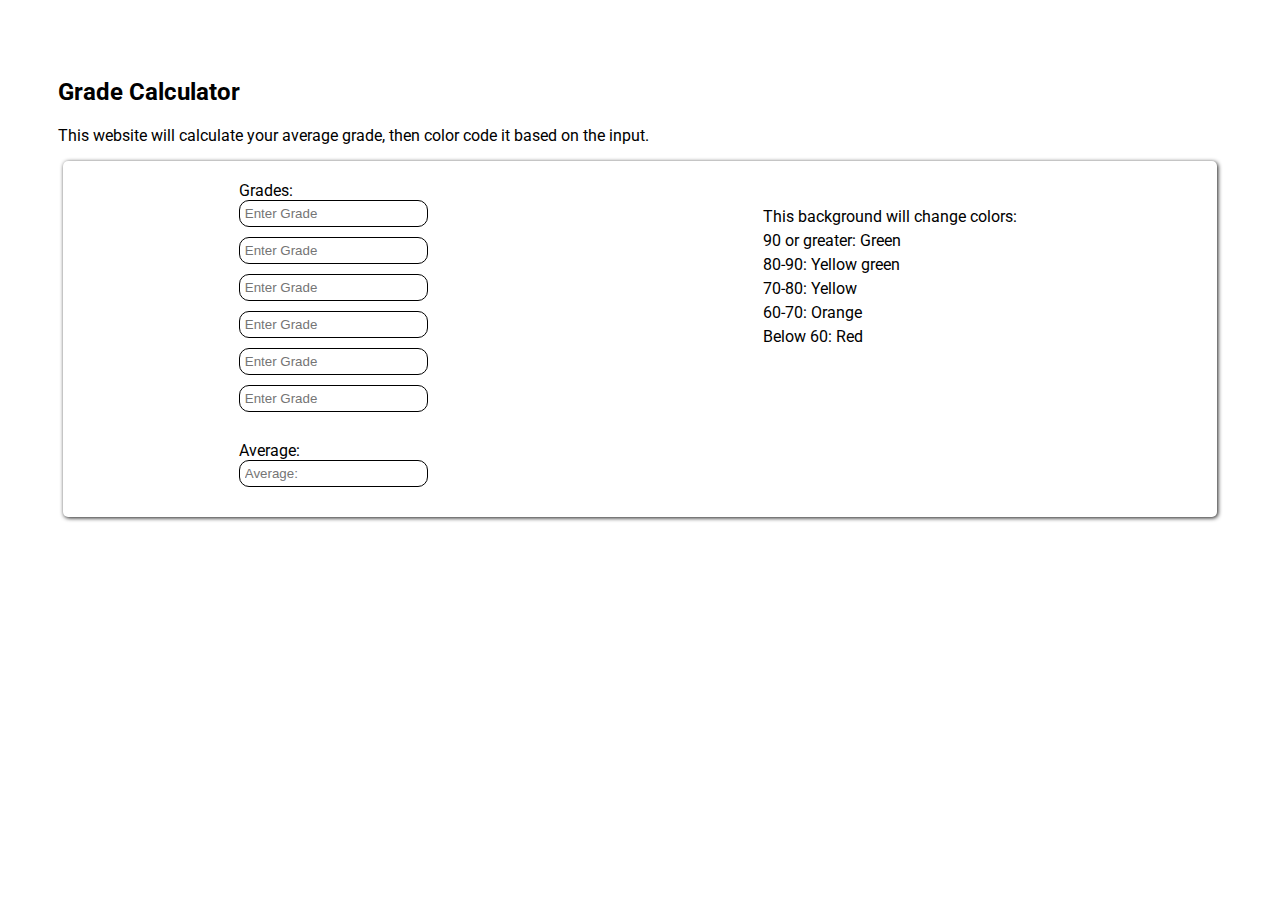
==== GradeCalc/GradeCalculator.html @ e5ef6ee1 "decimal rounding fixed main.js" ====
<!DOCTYPE html>
<html lang="en">

<head>
  <meta charset="UTF-8" />
  <meta name="viewport" content="width=device-width, initial-scale=1.0" />
  <link rel="stylesheet" href="style.css" />
  <script src="main.js"></script>
  <title>Grade Calculator</title>

</head>

<body>
  <div id="header">
    <h2 id="title">Grade Calculator</h2>
    <p>
      This website will calculate your average grade, then color code it based on the input.
    </p>
  </div> <!-- include the color in the outside ish part of div-->
  <div id="grade_point_scale">
    <div id="forms">
      <label for="">Grades:</label>
      <br>
      <input type="text" placeholder="Enter Grade" id="class1" name="" onkeyup="mult(this.value);">
      <input type="text" placeholder="Enter Grade" id="class2" name="" onkeyup="mult(this.value);">
      <input type="text" placeholder="Enter Grade" id="class3" name="" onkeyup="mult(this.value);">
      <input type="text" placeholder="Enter Grade" id="class4" name="" onkeyup="mult(this.value);">
      <input type="text" placeholder="Enter Grade" id="class5" name="" onkeyup="mult(this.value);">
      <input type="text" placeholder="Enter Grade" id="class6" name="" onkeyup="mult(this.value);">

      <br>
      <label for="">Average:</label><br>
      <input type="text" placeholder="Average:" id="output" name="">
    </div>
    <div id="colorChange">
      This background will change colors: <br>
      90 or greater: Green<br>
      80-90: Yellow green<br>
      70-80: Yellow<br>
      60-70: Orange<br>
      Below 60: Red
    </div>
  </div>

</body>

</html>
---- GradeCalc/style.css ----
@import url('https://fonts.googleapis.com/css2?family=Nunito+Sans:opsz@6..12&family=Open+Sans&family=Roboto&family=Roboto+Condensed&display=swap');

body {
    background-color: white;
    font-family: 'Roboto', sans-serif;
    padding: 50px;
    align-items: center;
    
}

input[type=text]{
    padding: 5px;
    margin-bottom: 10px;
    border-radius:10px;
    border: 1px solid;
    display: flex;
    flex-direction: column;
    
}
#grade_point_scale {
    display: flex;
    box-shadow: 1px 1px 4px  rgba(0, 0, 0, 0.9);
    padding: 20px;
    border-radius: 5px;
    margin: 5px 5px;
    justify-content: space-around;
}
#forms{
    flex-wrap: wrap;
    
}
#colorChange {
    padding: 1.5em;
    line-height: 1.5;
    border-radius: 10px;
}
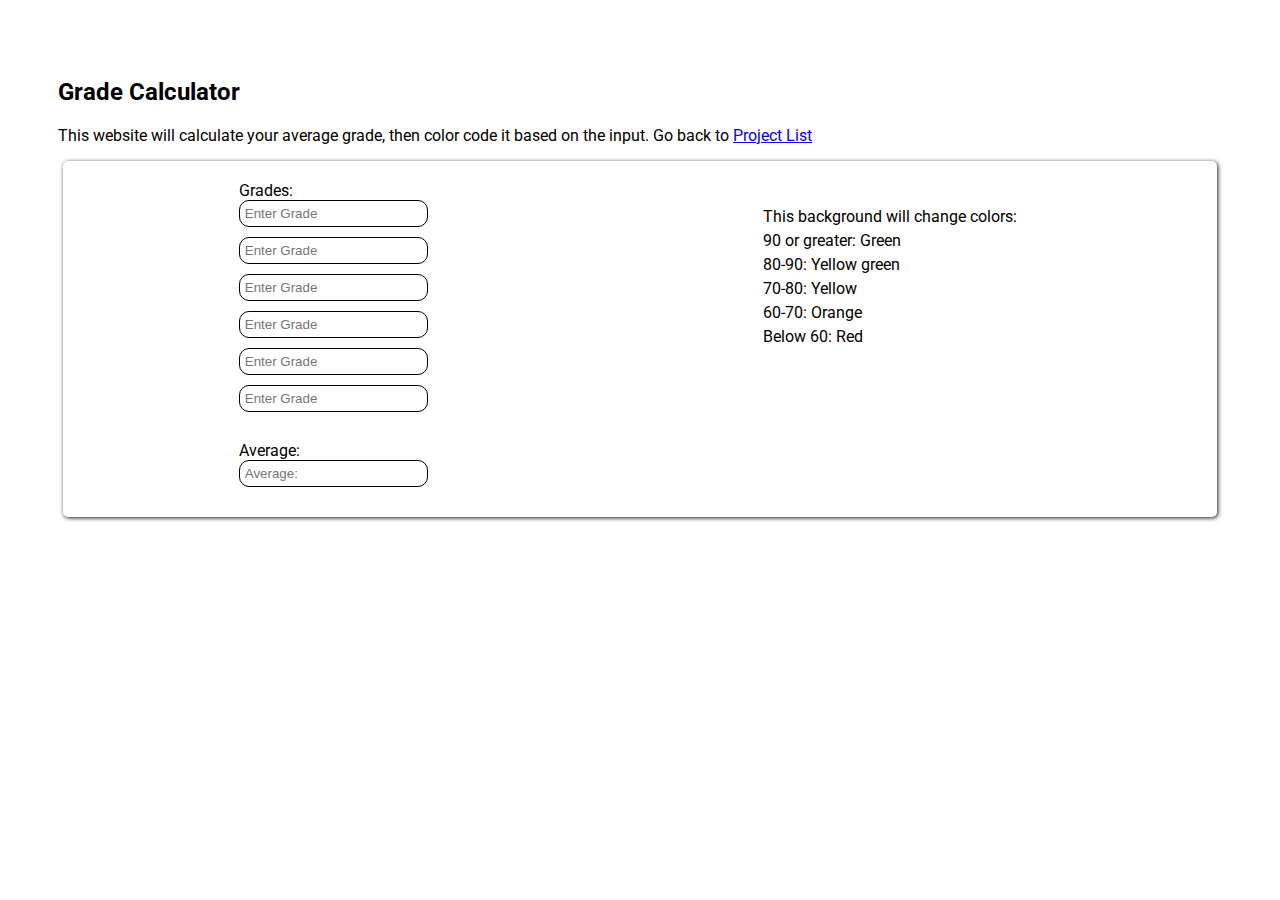
==== commit a15aea36: "new link" ====
--- a/GradeCalc/GradeCalculator.html
+++ b/GradeCalc/GradeCalculator.html
@@ -14,7 +14,8 @@
   <div id="header">
     <h2 id="title">Grade Calculator</h2>
     <p>
-      This website will calculate your average grade, then color code it based on the input.
+      This website will calculate your average grade, then color code it based on the input. Go back to 
+      <a href="../ProjectList.html" style = "color:blue;">Project List</a>
     </p>
   </div> <!-- include the color in the outside ish part of div-->
   <div id="grade_point_scale">
@@ -38,7 +39,9 @@
       80-90: Yellow green<br>
       70-80: Yellow<br>
       60-70: Orange<br>
-      Below 60: Red
+      Below 60: Red 
+      <br><br>
+      <p id="message"></p>
     </div>
   </div>
 
